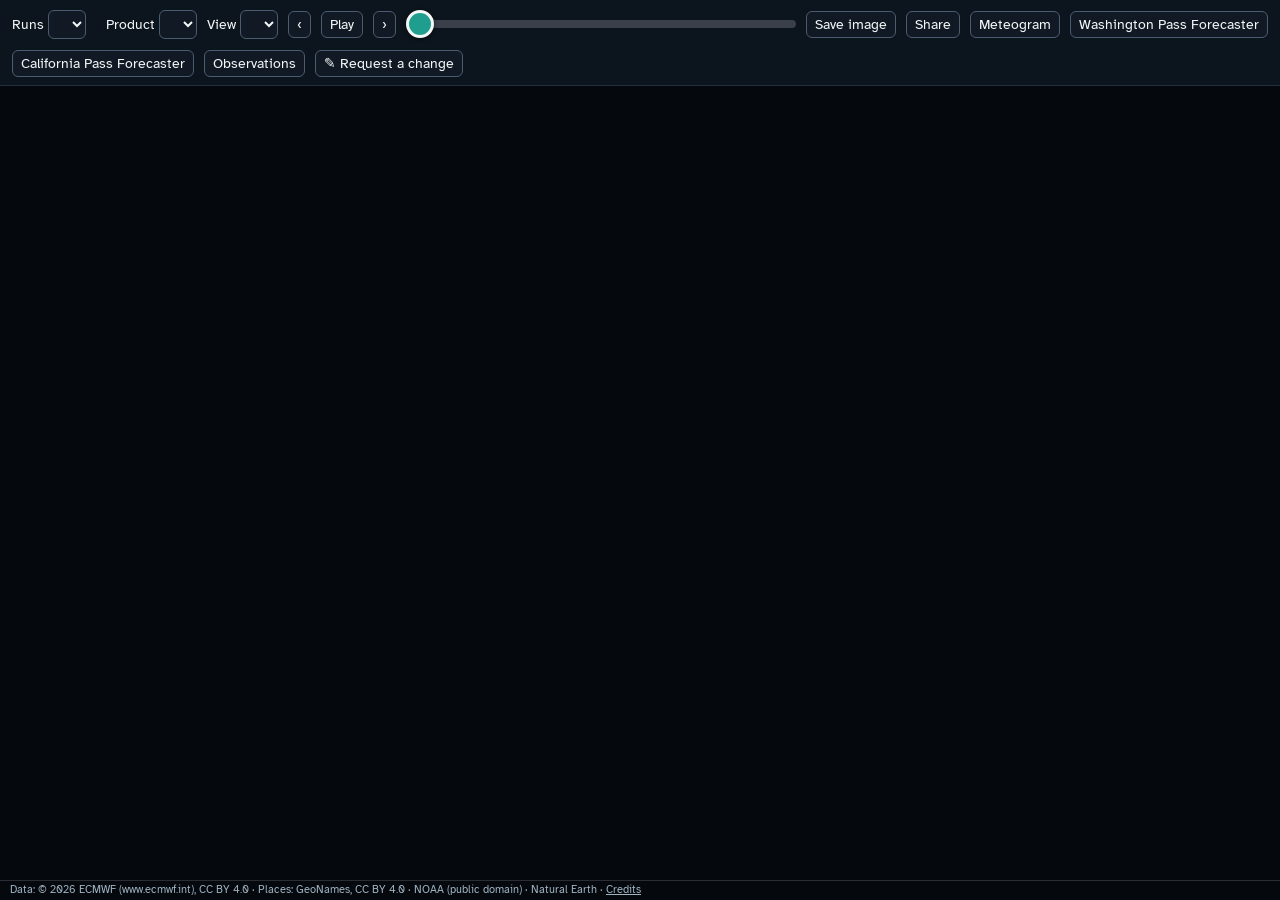
==== tools/fast/site/index.html @ dd87743b "Draw coast, land, and data in one full-canvas rectangle (#12) * Draw the coast, land fill, and data " ====
<!doctype html>
<html lang="en"><head><meta charset="utf-8"><meta name="viewport" content="width=device-width,initial-scale=1,viewport-fit=cover">
<title>WX Models</title>
<link rel="stylesheet" href="theme.css">
<style>

html,body{margin:0;background:var(--bg);color:var(--ink);font:14px WXTheme,system-ui,sans-serif}
/* 10-29 7:10 PM: whole map + controls fit the window, no scrolling (Benjamin: "make the zoom on the images less") */
html,body{height:100%;overflow:hidden}
body{display:flex;flex-direction:column;height:100vh;height:100dvh}
#bar{flex:0 0 auto;display:flex;gap:10px;align-items:center;flex-wrap:wrap;padding:8px 12px;background:var(--panel2);border-bottom:1px solid var(--line)}
#bar select,#bar button{background:var(--panel);color:var(--ink);border:1px solid var(--edge);border-radius:6px;padding:4px 8px;font:inherit}
#bar input[type=range]{flex:1;min-width:200px}
/* 10-29 8:45 PM slider fix: no page pan / rubber-band while dragging, bigger thumb, no tap delay on buttons */
html,body{overscroll-behavior:none}
#bar button,#bar select{touch-action:manipulation}
#step{-webkit-appearance:none;appearance:none;background:transparent;height:32px;margin:0;touch-action:none;cursor:pointer}
#step::-webkit-slider-runnable-track{height:8px;border-radius:4px;background:#3a3f4a}
#step::-moz-range-track{height:8px;border-radius:4px;background:#3a3f4a}
#step::-webkit-slider-thumb{-webkit-appearance:none;width:28px;height:28px;margin-top:-10px;border-radius:50%;background:var(--accent);border:3px solid var(--ink);box-shadow:0 1px 4px #0008}
#step::-moz-range-thumb{width:22px;height:22px;border-radius:50%;background:var(--accent);border:3px solid var(--ink)}
#stat{color:var(--muted);font-size:12px;min-width:260px}
#loadnote{display:none;color:var(--warn);font-size:12px;font-weight:600;white-space:nowrap;padding:3px 8px;border:1px solid var(--warnedge);border-radius:10px;background:var(--warnbg)}
#loadnote.on{display:inline-block}
body.phone #loadnote{font-size:11px;padding:2px 6px;flex:0 0 auto}
body.phone #dock #step{min-width:90px}
#wrap{position:relative;flex:1 1 auto;min-height:0;display:flex;align-items:center;justify-content:center;padding:4px;box-sizing:border-box}
/* 10-30 7:50 PM (Benjamin's iPhone screenshots: whole map blurry, buttons sharp): no will-change:transform on the map. Safari/WebKit
   rasterizes a will-change:transform layer once at 1x and stretches it (3x on an iPhone), so the canvas showed at a third of its res. */
canvas{display:block;width:auto;height:auto;max-width:100%;max-height:100%;touch-action:none}
#zreset{position:absolute;right:10px;top:10px;z-index:2;background:#262931ee;color:var(--ink);border:1px solid var(--edge);border-radius:6px;padding:5px 10px;font:inherit;font-size:13px;cursor:pointer}
#jumpnote{position:absolute;left:50%;top:44px;transform:translateX(-50%);z-index:4;background:#1d2027f0;color:var(--warn);border:1px solid var(--warnedge);border-radius:8px;padding:5px 12px;font-weight:700;font-size:13px;max-width:90%;text-align:center}
#jumpnote[hidden]{display:none}#jumpnote button{margin-left:8px;background:var(--accent);color:#fff;border:0;border-radius:6px;padding:3px 9px;font:inherit;cursor:pointer}
#tip{position:absolute;pointer-events:none;background:#1d2027ee;color:#fff;border:1px solid var(--edge);border-radius:6px;padding:3px 8px;font-weight:700;font-size:14px;white-space:nowrap}
@media (max-width:1500px){#stat{display:none}}
@media (max-width:700px){#wrap{align-items:flex-start}}
@media (max-width:700px),(max-height:500px){#bar{gap:6px;padding:6px}#bar label{font-size:12px}#bar select{max-width:42vw}#bar button{padding:5px 10px}#wrap{padding:2px}}
@media (max-width:700px){#bar input[type=range]{min-width:100%;order:9;height:28px}}
@media (max-height:500px) and (min-width:701px){#bar label{font-size:0}#bar label select{font-size:12px}#bar input[type=range]{min-width:120px}}
body.bare #bar{display:none}
/* side-by-side frames (compare.html): no page-level extras, smaller bar */
body.embed #share,body.embed #obsbtn,body.embed #stat,body.embed #pfbtn,body.embed #pfcabtn{display:none}
body.embed #bar{gap:6px;padding:6px 8px}
/* 11-01 (Benjamin t2027u: "move the compare views directly under the slider ... menus drop down BELOW the views so the views never change
   size or position"): in compare frames the map comes first, top-aligned, sized only by the frame width (capped to the frame height),
   and the menus (and the Menus / Hide menus button) sit under it; the frame scrolls if the menus need more room */
html:has(body.embed),body.embed{height:auto!important;min-height:100%;overflow-y:auto!important}
body.embed{display:flex;flex-direction:column}
body.embed #wrap{order:1;flex:0 0 auto!important;align-items:flex-start!important;padding:0!important}
body.embed #map{max-height:calc(100vh - 2px)!important}body.embed.cslim #map{max-height:none!important}
body.embed #bar{order:2;border-bottom:0;border-top:1px solid var(--line)}
body.embed #cgear{order:3;position:static!important;margin:6px 8px;align-self:flex-start}
body.embed #bar #cgear{margin:0}
body.embed #dock{order:4}body.embed .lic{display:none}
body.cslim #bar,body.cslim #dock,body.cslim #stepctl,body.cslim #loadnote{display:none!important}body.cslim.cshow #bar{display:flex!important}
body.cslim #wrap{padding:0!important}body.cslim{min-height:0!important;height:auto!important}
#cgear{position:fixed;right:6px;bottom:6px;z-index:20;background:#262931e0;color:var(--ink);border:1px solid var(--edge);border-radius:6px;padding:3px 8px;font:12px WXTheme,system-ui,sans-serif;cursor:pointer}
body.cslim.cshow #cgear{position:static;margin:4px 8px}
/* 11-01 (t2021u): menus toggle in every compare frame; shown = "Hide menus" first in the bar, hidden = "Menus" button under the map */
body.cmin #bar{display:none!important}
#bar #cgear{position:static;margin:0;background:#2f8cff2e;border-color:var(--accent);font-weight:700;font-size:inherit;padding:4px 9px}
/* 10-29 9:01 PM (Benjamin): on phones the hour slider + step buttons sit UNDER the map (thumb no longer covers it);
   the map hugs the slider at the bottom of the screen, menus stay on top. Desktop unchanged. viewer.js moves #stepctl. */
#stepctl{display:contents}
#dock{display:none}
body.phone #dock{flex:0 0 auto;display:flex;gap:8px;align-items:center;padding:6px 10px calc(8px + env(safe-area-inset-bottom));background:var(--panel2);border-top:1px solid var(--line)}
body.phone #dock #stepctl{display:flex;gap:8px;align-items:center;flex:1;min-width:0}
body.phone #dock button{background:var(--panel);color:var(--ink);border:1px solid var(--edge);border-radius:6px;padding:6px 12px;font:inherit;touch-action:manipulation}
body.phone #dock #step{flex:1;min-width:0;order:0;height:36px}
/* 10-29 9:16 PM: stack = menus, map, slider bar; leftover space at the bottom. viewer.js fitPhone() sizes the map. */
body.phone #wrap{flex:0 0 auto;align-items:flex-start}
body.phone canvas{max-height:none}
#saveview{position:fixed;inset:0;z-index:20;background:#000e;display:flex;flex-direction:column}
#saveview .sv-top{display:flex;gap:10px;align-items:center;flex-wrap:wrap;padding:8px 12px;background:var(--panel2);font-size:13px}
#saveview .sv-top span{flex:1}
#saveview a,#saveview button{background:var(--panel);color:var(--ink);border:1px solid var(--edge);border-radius:6px;padding:5px 10px;font:inherit;text-decoration:none}
#saveview img{flex:1;min-height:0;width:100%;object-fit:contain;-webkit-touch-callout:default;user-select:auto}
/* 10-30 stage 5: meteogram / Pass Forecaster overlay (map page underneath is unchanged) */
#mg{position:fixed;inset:0;z-index:15;background:var(--bg);display:flex;flex-direction:column}
#mg .mg-top{display:flex;gap:10px;align-items:center;flex-wrap:wrap;padding:8px 12px;background:var(--panel2);border-bottom:1px solid var(--line)}
#mg select,#mg button{background:var(--panel);color:var(--ink);border:1px solid var(--edge);border-radius:6px;padding:5px 8px;font:inherit;touch-action:manipulation}
#mg #mgpage{margin-left:auto;color:var(--ink);background:var(--panel);border:1px solid var(--edge);border-radius:6px;padding:5px 8px;text-decoration:none;font-size:13px}#mg #mgpage+#mgx{margin-left:0}#mg #mgx{margin-left:auto}
#obsov{position:fixed;inset:0;z-index:15;background:var(--bg);display:flex;flex-direction:column}
#obsov .mg-top{display:flex;gap:10px;align-items:center;padding:8px 12px;background:var(--panel2);border-bottom:1px solid var(--line)}
#obsov button{background:var(--panel);color:var(--ink);border:1px solid var(--edge);border-radius:6px;padding:5px 8px;font:inherit}
#obsov #obsx{margin-left:auto}
#obsov #obs-root{flex:1;min-height:0;position:relative;overflow-y:auto;overscroll-behavior:contain;-webkit-overflow-scrolling:touch;padding:0 0 calc(72px + env(safe-area-inset-bottom))}/* 11-03 t2226u: the whole Observations menu scrolls on phones (foot, notes and credits were cut off) */
#obsov[hidden]{display:none}
#pfbtn .sm,#pfcabtn .sm,#mgpage .sm,#obsbtn .sm{display:none}@media (max-width:700px){#pfbtn .lg,#pfcabtn .lg,#mgpage .lg,#obsbtn .lg{display:none}#pfbtn .sm,#pfcabtn .sm,#mgpage .sm,#obsbtn .sm{display:inline}#mg #mgpage{padding:5px 6px}}
#mgbody{flex:1;min-height:0;overflow:auto;padding:4px 8px calc(8px + env(safe-area-inset-bottom))}
#mgbody canvas{display:block}
.mg-msg{padding:20px;color:var(--muted)}.mg-note{color:var(--muted);font-size:12px;padding:6px 4px}
.mg-scroll{overflow-x:auto}
table.pf{border-collapse:collapse;font-size:13px;min-width:100%}
table.pf th{position:sticky;top:0;background:var(--panel2);font-weight:700;padding:6px 8px;text-align:right;border-bottom:1px solid var(--line);white-space:nowrap}
table.pf th:first-child,table.pf td:first-child{text-align:left;position:sticky;left:0;background:var(--panel2)}
table.pf td{padding:6px 8px;text-align:right;border-bottom:1px solid var(--panel);white-space:nowrap}
table.pf tr[data-n]{cursor:pointer}table.pf tr[data-n]:hover td{background:var(--panel)}
table.pf td small.el{color:var(--muted);font-weight:500;font-size:11px}table.pf td.fzb{background:#1e4f7a;font-weight:800}table.pf th small{font-weight:500;color:var(--muted)}table.pf td.s1{background:#1f3b5c}table.pf td.s2{background:#2a5d96}table.pf td.s3{background:#4a3a9a;font-weight:800}
@media (max-width:700px){table.pf{font-size:12px}table.pf th,table.pf td{padding:5px 6px}#mg .mg-top{gap:6px;padding:6px}#mg .mg-top label{font-size:12px}#mg select{max-width:42vw}}
/* 10-30 8 PM product tabs (Surface / Precip / Snow / Upper Air / Severe): pills before the Product menu; phones: own row, fits 390 px */
#tabs{display:flex;gap:4px;flex:0 0 auto}
#tabs button{background:var(--panel);color:#cfd3da;border:1px solid #4a4f5a;border-radius:15px;padding:4px 11px;font:inherit;font-size:13px;font-weight:600;white-space:nowrap;touch-action:manipulation;cursor:pointer}
#tabs button.dim{opacity:.55;border-style:dashed}
#tabs button.on{background:var(--accent);border-color:var(--accent);color:#fff}
@media (max-width:700px){#tabs{flex:1 1 100%;gap:4px;overflow-x:auto;scrollbar-width:none}#tabs::-webkit-scrollbar{display:none}#tabs button{padding:5px 9px;font-size:12.5px}}
#memlab[hidden]{display:none!important}.memstep{background:var(--panel);color:var(--ink);border:1px solid var(--edge);border-radius:6px;padding:2px 8px;margin:0 2px;font:inherit;font-weight:700;cursor:pointer;line-height:1.2}.memstep:hover{background:#343844}#mem{background:var(--panel);color:var(--ink);border:1px solid var(--edge);border-radius:6px;padding:4px 6px;font:inherit}
</style></head>
<body>
<div id="bar">
  <label>Runs <select id="run" aria-label="Runs"></select></label><label id="memlab" for="mem" hidden title="Ensemble member (1-50): only this member's maps load">Member <button id="memprev" type="button" class="memstep" aria-label="Previous member">&lsaquo;</button><input id="mem" type="number" min="1" max="50" step="1" inputmode="numeric" aria-label="Ensemble member" style="width:3.4em"><button id="memnext" type="button" class="memstep" aria-label="Next member">&rsaquo;</button></label>
  <div id="tabs" role="tablist" aria-label="Product groups"></div>
  <label>Product <select id="prod"></select></label>
  <label>View <select id="view"></select></label>
  <span id="stepctl"><button id="prev">&lsaquo;</button><button id="play">Play</button><button id="next">&rsaquo;</button>
  <input id="step" type="range" min="0" max="0" value="0"><span id="loadnote" title="This run is still coming in; new hours appear here automatically"></span></span>
  <button id="save" title="Save this map as a picture">Save image</button>
  <button id="share">Share</button>
  <button id="mgbtn" title="Hour-by-hour forecast for a town or pass">Meteogram</button>
  <button id="pfbtn" title="Snow, temperature and wind for Washington mountain passes"><span class="lg">Washington Pass Forecaster</span><span class="sm">WA Passes</span></button><button id="pfcabtn" title="Snow, temperature and wind for California passes"><span class="lg">California Pass Forecaster</span><span class="sm">CA Passes</span></button>
  <button id="obsbtn" title="Live station observations (NWS / Environment Canada)"><span class="lg">Observations</span><span class="sm">Obs</span></button>
  <span id="stat"></span>
</div>
<div id="wrap"><canvas id="map"></canvas><div id="tip" hidden></div></div>
<div id="dock"></div>
<script src="coastline.js?v=20261106screen"></script>
<script src="selection.js?v=20261106screen"></script>
<script src="viewer.js?v=20261106canvas"></script>
<footer class="lic"><details><summary><span id="licsrc">Data: &copy; <span class="yr">2026</span> ECMWF (www.ecmwf.int), CC BY 4.0 &middot; </span>Places: GeoNames, CC BY 4.0 &middot; NOAA (public domain) &middot; Natural Earth &middot; <u>Credits</u></summary>
<p>Based on data and products of the European Centre for Medium-Range Weather Forecasts (ECMWF). Copyright &copy; <span class="yr">2026</span> ECMWF, <a href="https://www.ecmwf.int">www.ecmwf.int</a>. Licensed under CC BY 4.0 (<a href="https://creativecommons.org/licenses/by/4.0/">https://creativecommons.org/licenses/by/4.0/</a>). Maps are modified from the original data. ECMWF does not accept any liability whatsoever for any error or omission in the data, their availability, or for any loss or damage arising from their use.</p>
<p>Places: GeoNames (<a href="https://www.geonames.org">geonames.org</a>), CC BY 4.0. Precipitation normals: PRISM Group, Oregon State University, <a href="https://prism.oregonstate.edu">https://prism.oregonstate.edu</a> (accessed 30 Oct 2026); NOAA CPC Global Unified Gauge &amp; GPCP v2.3 via NOAA PSL. Climatology: NCEP/NCAR Reanalysis 1, NOAA PSL. NOAA HRRR, RRFS, NBM and GFS data are public domain (NOAA does not endorse this site). Basemap: Natural Earth (public domain); US Census Bureau boundaries (public domain).</p></details></footer>
<style>.lic{flex:none;font:500 10.5px/1.4 WXTheme,system-ui,sans-serif;color:var(--muted);padding:2px 10px calc(2px + env(safe-area-inset-bottom));border-top:1px solid #2a2d34;background:var(--bg)}
.lic summary{cursor:pointer;white-space:nowrap;overflow:hidden;text-overflow:ellipsis;list-style:none}.lic summary::-webkit-details-marker{display:none}
.lic details[open]{max-height:40vh;overflow:auto}.lic p{margin:4px 0}.lic a{color:#c9ccd2}</style>
<script>document.querySelectorAll(".lic .yr").forEach(e=>e.textContent=new Date().getFullYear())</script>
<script src="reqbox.js" defer></script>
</body></html>
---- tools/fast/site/theme.css ----
/* THEME LAYER: all page-chrome colors and the font. Edit here (and theme/theme.json for maps); no logic changes needed. */
@font-face{font-family:WXTheme;src:url(fonts/atkinson-hyperlegible-regular.woff2) format("woff2"),url(fonts/atkinson-hyperlegible-regular.ttf) format("truetype");font-weight:100 599}
@font-face{font-family:WXTheme;src:url(fonts/atkinson-hyperlegible-700.woff2) format("woff2"),url(fonts/atkinson-hyperlegible-700.ttf) format("truetype");font-weight:600 900}
:root{--bg:#05080D;--panel:#111A24;--panel2:#0C141D;--line:#22303F;--edge:#4A5D70;--ink:#F3F7F8;--muted:#9FB3C2;
--accent:#1F9E8F;--accent2:#2FB9A8;--warn:#F6C35A;--warnbg:#2a2416;--warnedge:#6b5a2e;
--canvas-bg:#05080D;--canvas-ink:#E8F0F7;--canvas-muted:#9FB3C8;--dot:#0B2545;--halo:#ffffff;--map-hi:#0B2545;--map-lo:#E4572E}
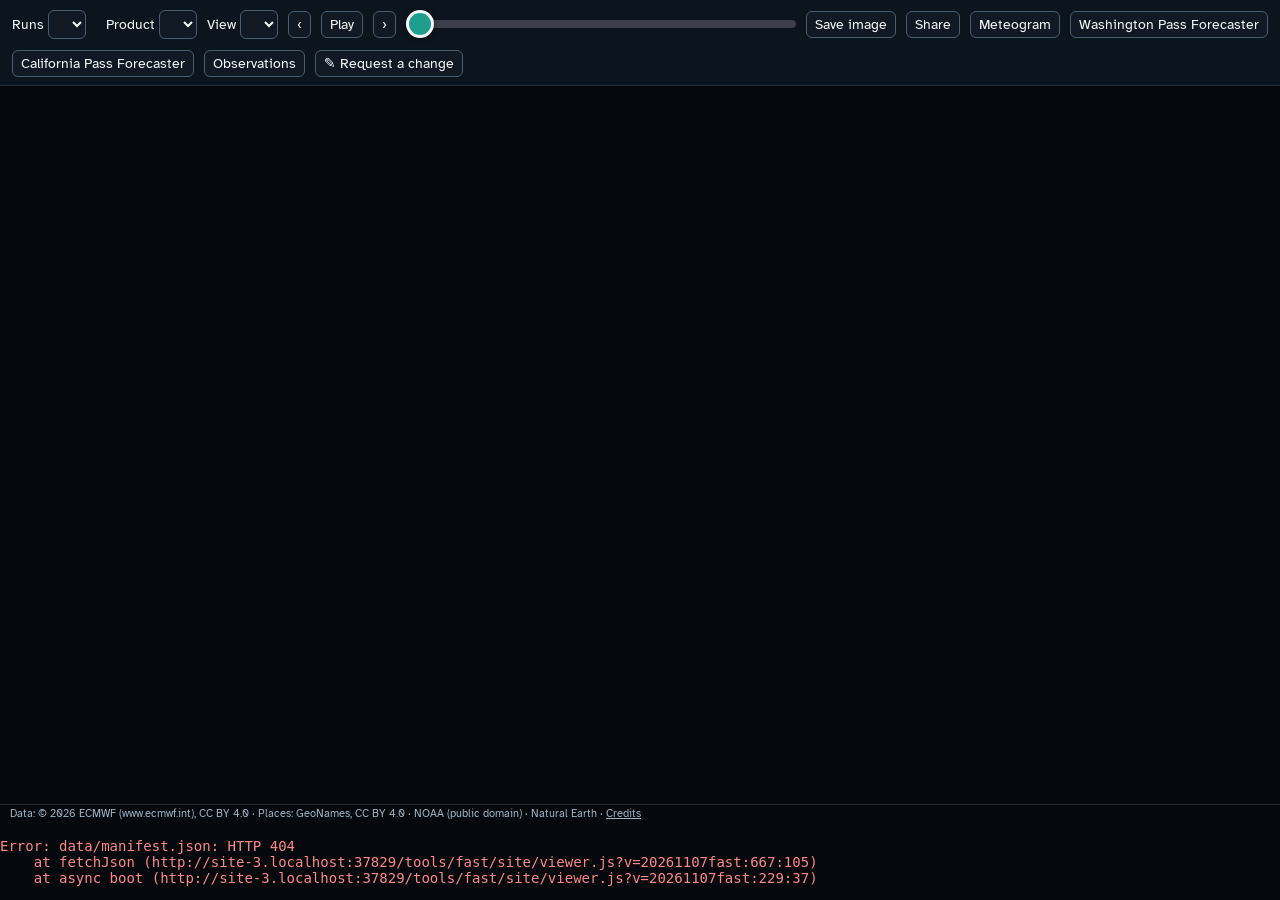
==== commit 4ba77f82: "Load maps from a slim manifest and lossless WebP frames. The browser fetches a small manifest index " ====
--- a/tools/fast/site/index.html
+++ b/tools/fast/site/index.html
@@ -1,7 +1,7 @@
 <!doctype html>
 <html lang="en"><head><meta charset="utf-8"><meta name="viewport" content="width=device-width,initial-scale=1,viewport-fit=cover">
 <title>WX Models</title>
-<link rel="stylesheet" href="theme.css">
+<link rel="stylesheet" href="theme.css?v=20261107warp">
 <style>
 
 html,body{margin:0;background:var(--bg);color:var(--ink);font:14px WXTheme,system-ui,sans-serif}
@@ -123,9 +123,10 @@
 </div>
 <div id="wrap"><canvas id="map"></canvas><div id="tip" hidden></div></div>
 <div id="dock"></div>
-<script src="coastline.js?v=20261106screen"></script>
-<script src="selection.js?v=20261106screen"></script>
-<script src="viewer.js?v=20261106canvas"></script>
+<script src="cameras.js?v=20261107warp"></script>
+<script src="coastline.js?v=20261107warp"></script>
+<script src="selection.js?v=20261107fast"></script>
+<script src="viewer.js?v=20261107fast"></script>
 <footer class="lic"><details><summary><span id="licsrc">Data: &copy; <span class="yr">2026</span> ECMWF (www.ecmwf.int), CC BY 4.0 &middot; </span>Places: GeoNames, CC BY 4.0 &middot; NOAA (public domain) &middot; Natural Earth &middot; <u>Credits</u></summary>
 <p>Based on data and products of the European Centre for Medium-Range Weather Forecasts (ECMWF). Copyright &copy; <span class="yr">2026</span> ECMWF, <a href="https://www.ecmwf.int">www.ecmwf.int</a>. Licensed under CC BY 4.0 (<a href="https://creativecommons.org/licenses/by/4.0/">https://creativecommons.org/licenses/by/4.0/</a>). Maps are modified from the original data. ECMWF does not accept any liability whatsoever for any error or omission in the data, their availability, or for any loss or damage arising from their use.</p>
 <p>Places: GeoNames (<a href="https://www.geonames.org">geonames.org</a>), CC BY 4.0. Precipitation normals: PRISM Group, Oregon State University, <a href="https://prism.oregonstate.edu">https://prism.oregonstate.edu</a> (accessed 30 Oct 2026); NOAA CPC Global Unified Gauge &amp; GPCP v2.3 via NOAA PSL. Climatology: NCEP/NCAR Reanalysis 1, NOAA PSL. NOAA HRRR, RRFS, NBM and GFS data are public domain (NOAA does not endorse this site). Basemap: Natural Earth (public domain); US Census Bureau boundaries (public domain).</p></details></footer>
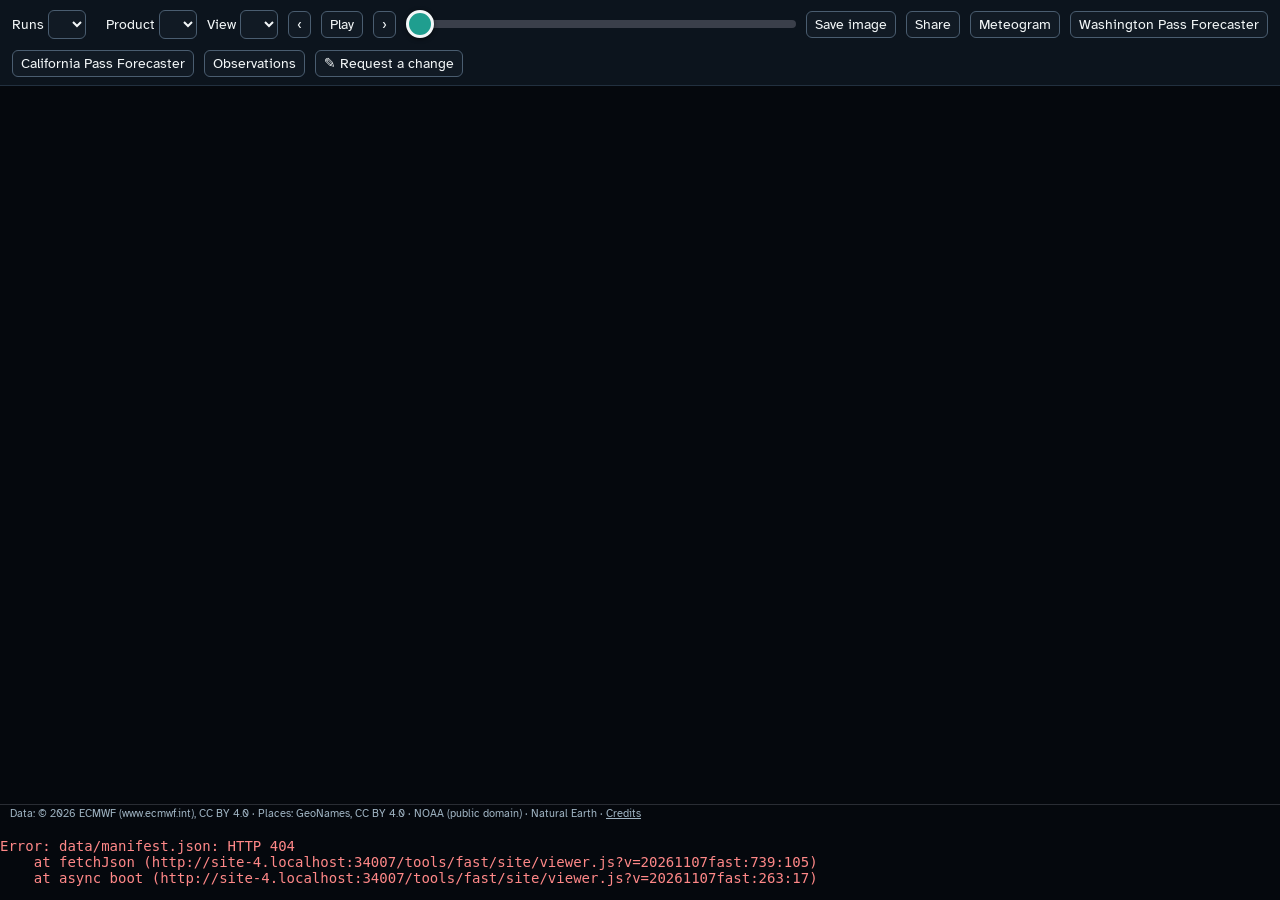
==== commit 443fe7fb: "Smoother hour scrubbing: whole-run outward preload, capped LRU caches, hold-to-repeat prev/next" ====
--- a/tools/fast/site/index.html
+++ b/tools/fast/site/index.html
@@ -13,7 +13,7 @@
 #bar input[type=range]{flex:1;min-width:200px}
 /* 10-29 8:45 PM slider fix: no page pan / rubber-band while dragging, bigger thumb, no tap delay on buttons */
 html,body{overscroll-behavior:none}
-#bar button,#bar select{touch-action:manipulation}
+#bar button,#bar select{touch-action:manipulation}#prev,#next{user-select:none;-webkit-user-select:none;-webkit-touch-callout:none}
 #step{-webkit-appearance:none;appearance:none;background:transparent;height:32px;margin:0;touch-action:none;cursor:pointer}
 #step::-webkit-slider-runnable-track{height:8px;border-radius:4px;background:#3a3f4a}
 #step::-moz-range-track{height:8px;border-radius:4px;background:#3a3f4a}
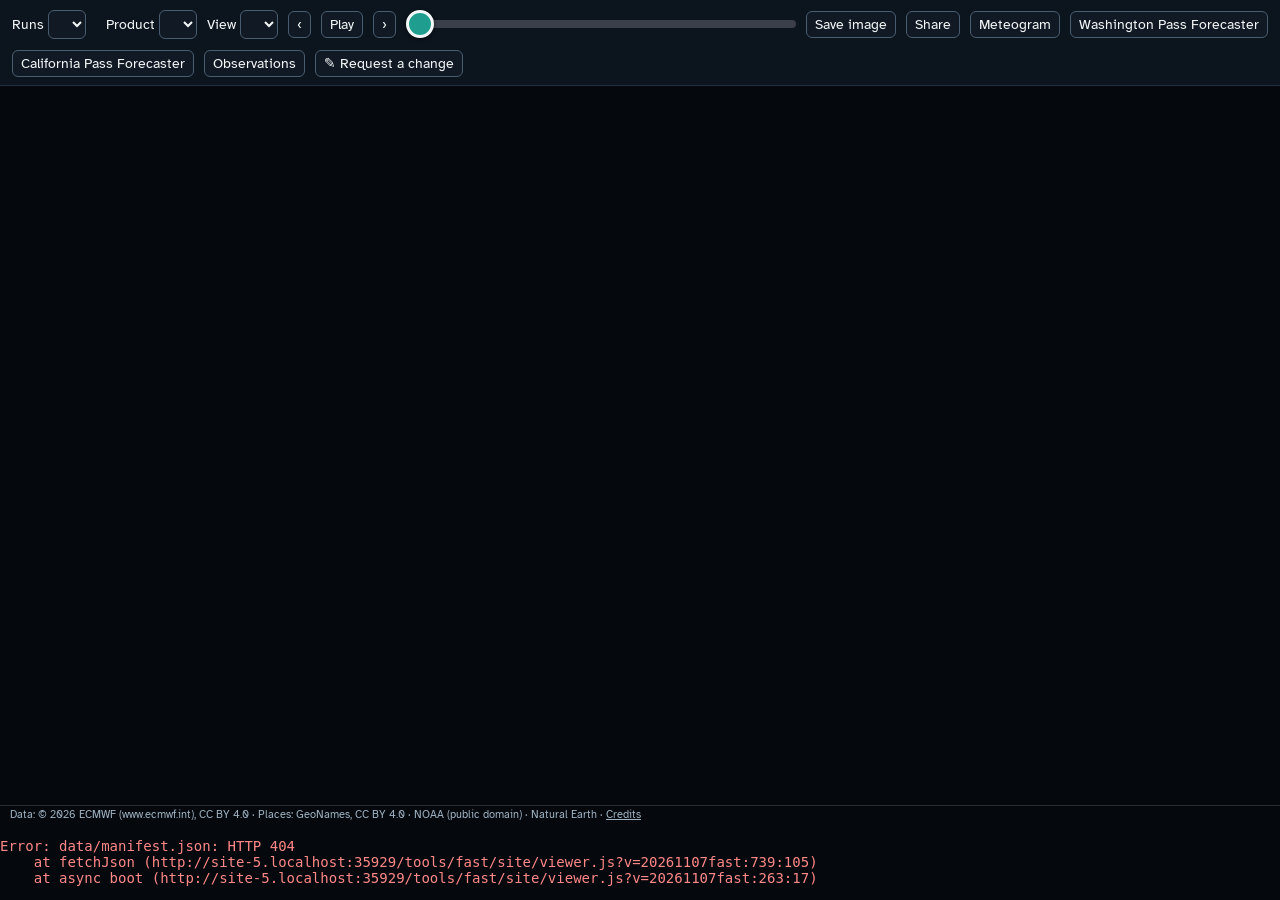
==== commit 98accc13: "Three small fixes: GFS snowfall subtitle, AIFS freezing-level top-height fallback, unclipped credit " ====
--- a/tools/fast/site/index.html
+++ b/tools/fast/site/index.html
@@ -131,7 +131,7 @@
 <p>Based on data and products of the European Centre for Medium-Range Weather Forecasts (ECMWF). Copyright &copy; <span class="yr">2026</span> ECMWF, <a href="https://www.ecmwf.int">www.ecmwf.int</a>. Licensed under CC BY 4.0 (<a href="https://creativecommons.org/licenses/by/4.0/">https://creativecommons.org/licenses/by/4.0/</a>). Maps are modified from the original data. ECMWF does not accept any liability whatsoever for any error or omission in the data, their availability, or for any loss or damage arising from their use.</p>
 <p>Places: GeoNames (<a href="https://www.geonames.org">geonames.org</a>), CC BY 4.0. Precipitation normals: PRISM Group, Oregon State University, <a href="https://prism.oregonstate.edu">https://prism.oregonstate.edu</a> (accessed 30 Oct 2026); NOAA CPC Global Unified Gauge &amp; GPCP v2.3 via NOAA PSL. Climatology: NCEP/NCAR Reanalysis 1, NOAA PSL. NOAA HRRR, RRFS, NBM and GFS data are public domain (NOAA does not endorse this site). Basemap: Natural Earth (public domain); US Census Bureau boundaries (public domain).</p></details></footer>
 <style>.lic{flex:none;font:500 10.5px/1.4 WXTheme,system-ui,sans-serif;color:var(--muted);padding:2px 10px calc(2px + env(safe-area-inset-bottom));border-top:1px solid #2a2d34;background:var(--bg)}
-.lic summary{cursor:pointer;white-space:nowrap;overflow:hidden;text-overflow:ellipsis;list-style:none}.lic summary::-webkit-details-marker{display:none}
+.lic summary{cursor:pointer;white-space:normal;overflow:visible;text-overflow:clip;list-style:none;line-height:1.35}.lic summary::-webkit-details-marker{display:none}
 .lic details[open]{max-height:40vh;overflow:auto}.lic p{margin:4px 0}.lic a{color:#c9ccd2}</style>
 <script>document.querySelectorAll(".lic .yr").forEach(e=>e.textContent=new Date().getFullYear())</script>
 <script src="reqbox.js" defer></script>
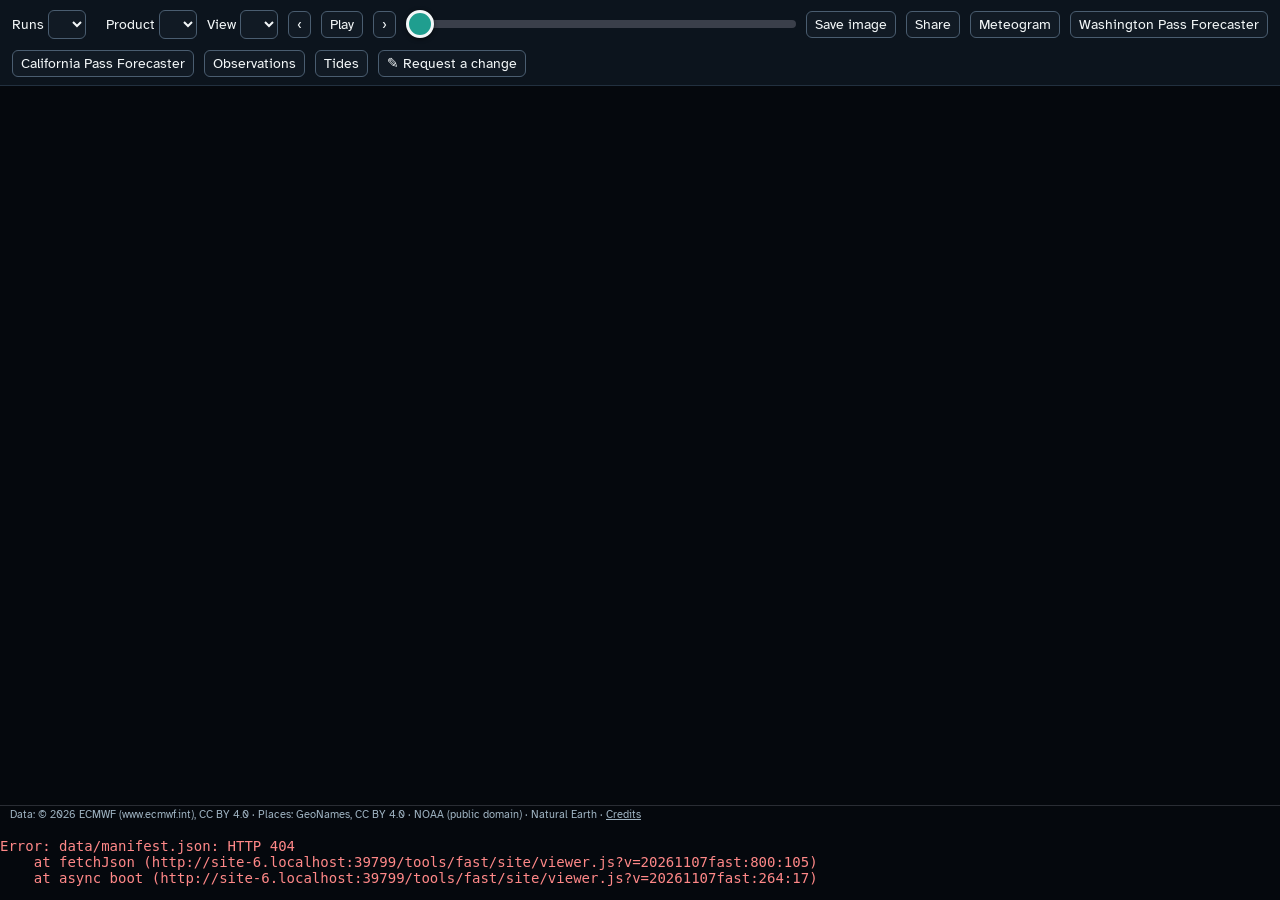
==== commit da9f9a60: "Tides page (public, no Studio): copy of Benjamin's Tides viewer 3e8607a with a Washington | Californ" ====
--- a/tools/fast/site/index.html
+++ b/tools/fast/site/index.html
@@ -39,7 +39,7 @@
 @media (max-height:500px) and (min-width:701px){#bar label{font-size:0}#bar label select{font-size:12px}#bar input[type=range]{min-width:120px}}
 body.bare #bar{display:none}
 /* side-by-side frames (compare.html): no page-level extras, smaller bar */
-body.embed #share,body.embed #obsbtn,body.embed #stat,body.embed #pfbtn,body.embed #pfcabtn{display:none}
+body.embed #share,body.embed #obsbtn,body.embed #tidebtn,body.embed #stat,body.embed #pfbtn,body.embed #pfcabtn{display:none}
 body.embed #bar{gap:6px;padding:6px 8px}
 /* 11-01 (Benjamin t2027u: "move the compare views directly under the slider ... menus drop down BELOW the views so the views never change
    size or position"): in compare frames the map comes first, top-aligned, sized only by the frame width (capped to the frame height),
@@ -119,6 +119,7 @@
   <button id="mgbtn" title="Hour-by-hour forecast for a town or pass">Meteogram</button>
   <button id="pfbtn" title="Snow, temperature and wind for Washington mountain passes"><span class="lg">Washington Pass Forecaster</span><span class="sm">WA Passes</span></button><button id="pfcabtn" title="Snow, temperature and wind for California passes"><span class="lg">California Pass Forecaster</span><span class="sm">CA Passes</span></button>
   <button id="obsbtn" title="Live station observations (NWS / Environment Canada)"><span class="lg">Observations</span><span class="sm">Obs</span></button>
+  <button id="tidebtn" type="button" onclick="location.href='tide/'" title="NOAA tide predictions, observed water level and flood stages (Washington and California)">Tides</button>
   <span id="stat"></span>
 </div>
 <div id="wrap"><canvas id="map"></canvas><div id="tip" hidden></div></div>
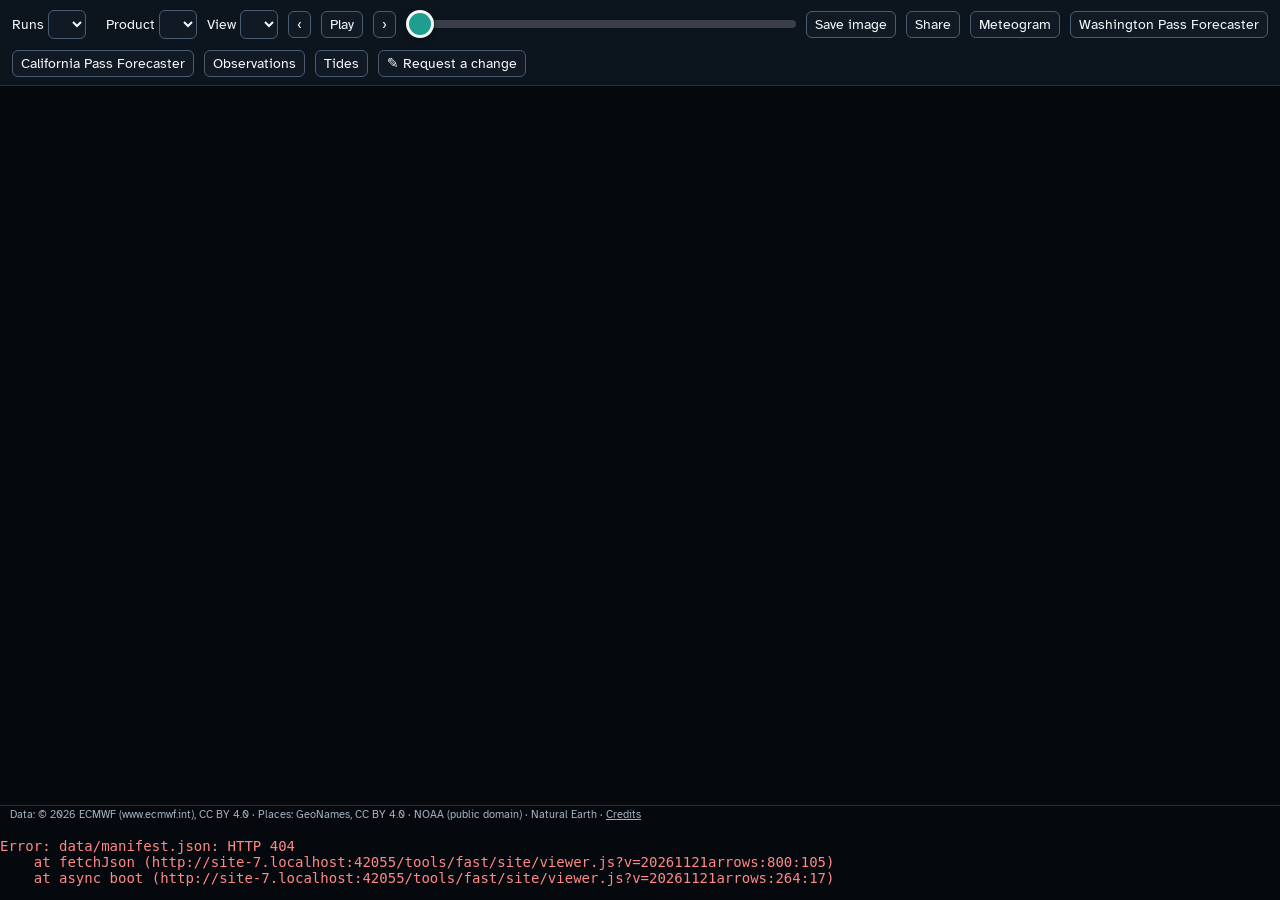
==== commit 7e1ce064: "Fix 180° wave and wind arrows on camera views (Benjamin 2026-11-21) cameras.js stores north angle in" ====
--- a/tools/fast/site/index.html
+++ b/tools/fast/site/index.html
@@ -127,7 +127,7 @@
 <script src="cameras.js?v=20261107warp"></script>
 <script src="coastline.js?v=20261107warp"></script>
 <script src="selection.js?v=20261107fast"></script>
-<script src="viewer.js?v=20261107fast"></script>
+<script src="viewer.js?v=20261121arrows"></script>
 <footer class="lic"><details><summary><span id="licsrc">Data: &copy; <span class="yr">2026</span> ECMWF (www.ecmwf.int), CC BY 4.0 &middot; </span>Places: GeoNames, CC BY 4.0 &middot; NOAA (public domain) &middot; Natural Earth &middot; <u>Credits</u></summary>
 <p>Based on data and products of the European Centre for Medium-Range Weather Forecasts (ECMWF). Copyright &copy; <span class="yr">2026</span> ECMWF, <a href="https://www.ecmwf.int">www.ecmwf.int</a>. Licensed under CC BY 4.0 (<a href="https://creativecommons.org/licenses/by/4.0/">https://creativecommons.org/licenses/by/4.0/</a>). Maps are modified from the original data. ECMWF does not accept any liability whatsoever for any error or omission in the data, their availability, or for any loss or damage arising from their use.</p>
 <p>Places: GeoNames (<a href="https://www.geonames.org">geonames.org</a>), CC BY 4.0. Precipitation normals: PRISM Group, Oregon State University, <a href="https://prism.oregonstate.edu">https://prism.oregonstate.edu</a> (accessed 30 Oct 2026); NOAA CPC Global Unified Gauge &amp; GPCP v2.3 via NOAA PSL. Climatology: NCEP/NCAR Reanalysis 1, NOAA PSL. NOAA HRRR, RRFS, NBM and GFS data are public domain (NOAA does not endorse this site). Basemap: Natural Earth (public domain); US Census Bureau boundaries (public domain).</p></details></footer>
